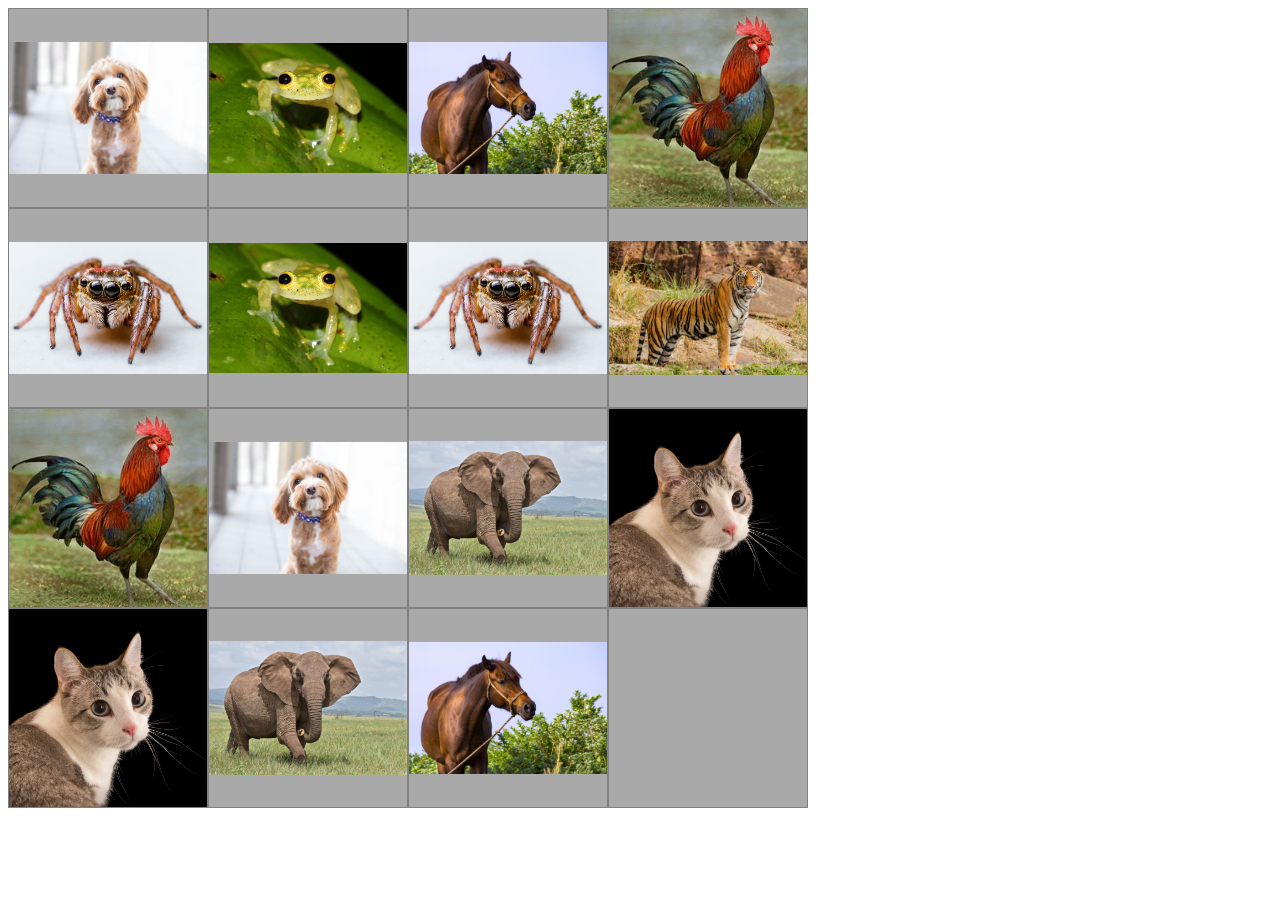
==== PictureLottox-main/index.html @ 0129b02b "New memory team-task" ====
<!DOCTYPE html>
<html lang="en">
<head>
    <meta charset="UTF-8">
    <meta name="viewport" content="width=device-width, initial-scale=1.0">
    <title>Document</title>
    <style>
        #board{
            display: grid;
            grid-template-columns: repeat(4, 200px);
            grid-template-rows: repeat(4, 200px);
        }

        #board > div{
            display: flex;
            justify-content: center;
            align-items: center;
            border: 1px solid gray;
            background-color: darkgray;
        }
        img{
            width: 100%;
        }
    </style>
</head>
<body>
    <div id="board">
        <div><img src="img/dog.jpg"/></div>
        <div><img src="img/frog.jpg"/></div>
        <div><img src="img/horse.jpg"/></div>
        <div><img src="img/chicken.jpg"/></div>
        <div><img src="img/spider.jpg"/></div>
        <div><img src="img/frog.jpg"/></div>
        <div><img src="img/spider.jpg"/></div>
        <div><img src="img/tiger.jpg"/></div>
        <div><img src="img/chicken.jpg"/></div>
        <div><img src="img/dog.jpg"/></div>
        <div><img src="img/elephant.jpg"/></div>
        <div><img src="img/cat.gif"/></div>
        <div><img src="img/cat.gif"/></div>
        <div><img src="img/elephant.jpg"/></div>
        <div><img src="img/horse.jpg"/></div>
        <div></div>
    </div>
</body>
</html>
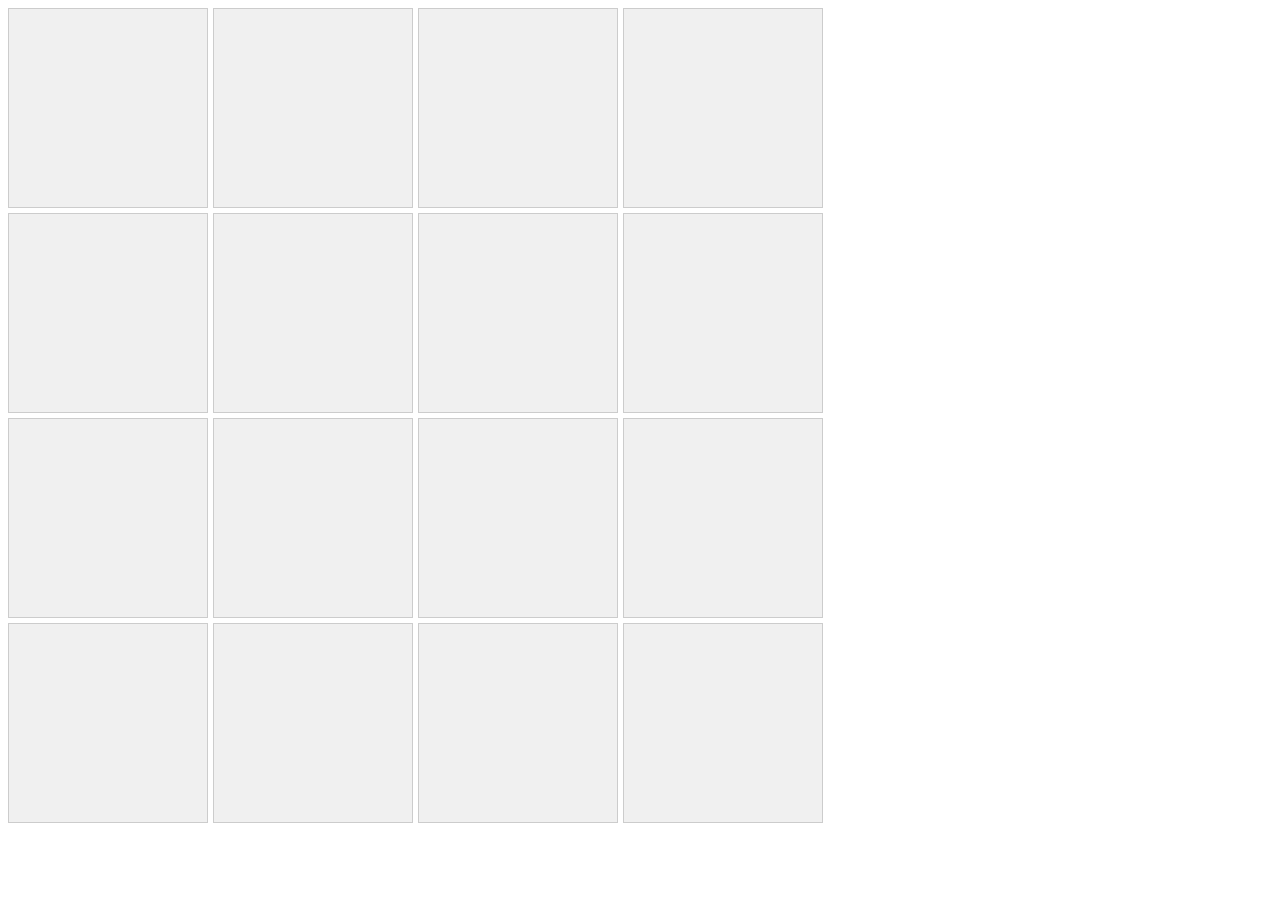
==== commit 69208fb2: "Update index.html" ====
--- a/PictureLottox-main/index.html
+++ b/PictureLottox-main/index.html
@@ -3,44 +3,117 @@
 <head>
     <meta charset="UTF-8">
     <meta name="viewport" content="width=device-width, initial-scale=1.0">
-    <title>Document</title>
+    <title>Memory Game / bildelotto</title>
     <style>
-        #board{
+        /* Definerer layouten for spillebrettet */
+        #board {
             display: grid;
-            grid-template-columns: repeat(4, 200px);
-            grid-template-rows: repeat(4, 200px);
+            grid-template-columns: repeat(4, 200px); /* 4 kolonner, hver 200px bred */
+            grid-template-rows: repeat(4, 200px);    /* 4 rader, hver 200px høy */
+            gap: 5px; /* Mellomrom mellom brikker */
         }
 
-        #board > div{
+        /* Stil for hver brikke på brettet */
+        #board > div {
             display: flex;
-            justify-content: center;
-            align-items: center;
-            border: 1px solid gray;
-            background-color: darkgray;
+            justify-content: center; /* Sentrerer innhold horisontalt */
+            align-items: center;     /* Sentrerer innhold vertikalt */
+            border: 1px solid #ccc;
+            background-color: #f0f0f0;
+            cursor: pointer; /* Viser håndpeker når man hover over brikker */
         }
-        img{
-            width: 100%;
+
+        /* Hover-effekt for brikkene */
+/*         #board > div:hover {
+            background-color: #e0e0e0;
+        } */
+
+        /* Stil for bildene i brikkene */
+        img {
+            max-width: 100%;
+            max-height: 100%;
+            visibility: hidden; /* Bilder er skjult som standard */
         }
     </style>
 </head>
-<body>
-    <div id="board">
-        <div><img src="img/dog.jpg"/></div>
-        <div><img src="img/frog.jpg"/></div>
-        <div><img src="img/horse.jpg"/></div>
-        <div><img src="img/chicken.jpg"/></div>
-        <div><img src="img/spider.jpg"/></div>
-        <div><img src="img/frog.jpg"/></div>
-        <div><img src="img/spider.jpg"/></div>
-        <div><img src="img/tiger.jpg"/></div>
-        <div><img src="img/chicken.jpg"/></div>
-        <div><img src="img/dog.jpg"/></div>
-        <div><img src="img/elephant.jpg"/></div>
-        <div><img src="img/cat.gif"/></div>
-        <div><img src="img/cat.gif"/></div>
-        <div><img src="img/elephant.jpg"/></div>
-        <div><img src="img/horse.jpg"/></div>
-        <div></div>
-    </div>
+<body onload="startSpillebrett()">
+    <div id="board"></div>
+    <script>
+        // Globale variabler for å holde styr på spilltilstand
+        let ettbildesynlig = null;    // Holder styr på kilden til det første bildet som er vendt
+        let selvebildetaggen = null;  // Referanse til det første bildeelementet som er vendt
+
+        // Funksjon for å sette opp spillebrettet
+        // Mer om DOM-manipulasjon: https://developer.mozilla.org/en-US/docs/Learn/JavaScript/Client-side_web_APIs/Manipulating_documents
+        function startSpillebrett() {
+            document.getElementById("board").innerHTML = /*html*/`
+                <div onclick="klikkerpaabilde(this)"><img src="img/dog.jpg" alt="dog"/></div>
+                <div onclick="klikkerpaabilde(this)"><img src="img/frog.jpg" alt="frog"/></div>
+                <div onclick="klikkerpaabilde(this)"><img src="img/horse.jpg" alt="horse"/></div>
+                <div onclick="klikkerpaabilde(this)"><img src="img/spider.jpg" alt="spider"/></div>
+                <div onclick="klikkerpaabilde(this)"><img src="img/frog.jpg" alt="frog"/></div>
+                <div onclick="klikkerpaabilde(this)"><img src="img/chicken.jpg" alt="chicken"/></div>
+                <div onclick="klikkerpaabilde(this)"><img src="img/spider.jpg" alt="spider"/></div>
+                <div onclick="klikkerpaabilde(this)"><img src="img/tiger.jpg" alt="tiger"/></div>
+                <div onclick="klikkerpaabilde(this)"><img src="img/chicken.jpg" alt="chicken"/></div>
+                <div onclick="klikkerpaabilde(this)"><img src="img/dog.jpg" alt="dog"/></div>
+                <div onclick="klikkerpaabilde(this)"><img src="img/elephant.jpg" alt="elephant"/></div>
+                <div onclick="klikkerpaabilde(this)"><img src="img/cat.gif" alt="cat"/></div>
+                <div onclick="klikkerpaabilde(this)"><img src="img/cat.gif" alt="cat"/></div>
+                <div onclick="klikkerpaabilde(this)"><img src="img/elephant.jpg" alt="elephant"/></div>
+                <div onclick="klikkerpaabilde(this)"><img src="img/horse.jpg" alt="horse"/></div>
+                <div onclick="klikkerpaabilde(this)"><img src="img/tiger.jpg" alt="tiger"/></div>
+            `;
+        }
+
+        // Funksjon som håndterer klikk på en brikke
+        // Mer om funksjoner i JavaScript: https://developer.mozilla.org/en-US/docs/Web/JavaScript/Guide/Functions
+        function klikkerpaabilde(element) {
+            // Bruker querySelector for å finne img-elementet innenfor den klikkede div-en
+            // Mer om querySelector: https://developer.mozilla.org/en-US/docs/Web/API/Element/querySelector
+            const img = element.querySelector('img');
+
+            // Hvis bildet allerede er synlig, gjør ingenting
+            if (img.style.visibility === 'visible') {
+                return;
+            }
+
+            // Hvis dette er det første bildet som blir klikket i denne runden
+            if (!ettbildesynlig) {
+                ettbildesynlig = img.src;     // Lagrer kilden til bildet
+                selvebildetaggen = img;       // Lagrer referanse til bildeelementet
+                img.style.visibility = 'visible'; // Viser bildet
+            // På dette punktet venter spillet på det andre klikket
+        } else {
+                // Andre klikk i runden
+                if (ettbildesynlig === img.src) {
+                    // Bildene matcher
+                    img.style.visibility = 'visible'; // Viser det andre bildet
+                    // Begge bildene forblir synlige fordi:
+                    // 1. Det første bildet ble gjort synlig i forrige runde
+                    // 2. Det andre bildet blir gjort synlig her
+                    // 3. Vi nullstiller variablene uten å skjule bildene
+                } else {
+                    // Bildene matcher ikke
+                    selvebildetaggen.style.visibility = 'hidden'; // Skjuler det første bildet igjen
+                    // Det andre bildet (img) forblir skjult siden vi aldri endret dets synlighet
+                }
+                
+                // Nullstiller for neste runde, uavhengig av om det var en match eller ikke
+                ettbildesynlig = null;
+                selvebildetaggen = null;
+                // Dette klargjør for et nytt første klikk i neste runde
+            }
+
+            // Merk: Nettleseren "husker" synlighetstilstanden til hvert bilde
+            // basert på deres style.visibility-egenskap, selv om JavaScript-variablene nullstilles.
+            
+            // Nøkkelpoeng:
+            // 1. Synlige bilder forblir synlige mellom rundene takket være CSS 'visibility' egenskapen
+            // 2. Matchende par forblir synlige fordi vi aldri skjuler dem igjen
+            // 3. For ikke-matchende par skjules kun det første bildet; det andre var aldri vist
+            // 4. Nullstilling av variabler påvirker ikke bildenes synlighet i nettleseren
+        }
+    </script>
 </body>
 </html>